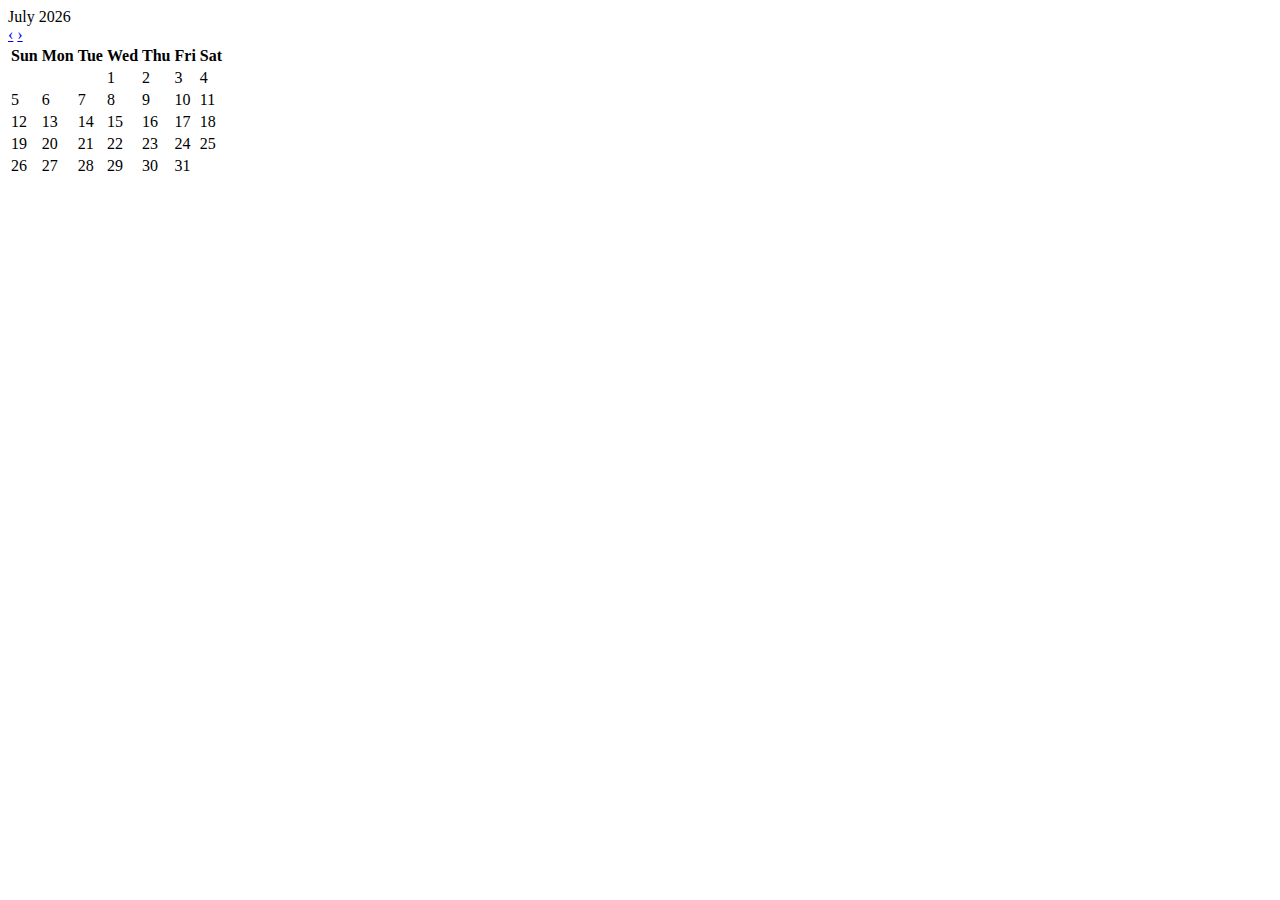
==== calendar/index.html @ 1bd1e74f "add showNextCalendar function" ====
<!DOCTYPE html>
<html lang="en">
<head>
	<meta charset="UTF-8">
	<title>Calendar</title>
	<link rel="stylesheet" href="css/style.css">

</head>
<body>

	<div id="main-container">
		<div id="calendar">
			<header class="cal-header">
				<div id="month-year" class="month-year"></div>
						
				<div id="cal-navigation" class="cal-navigation">
					<a href="#" id="prev-nav" class="prev">&lsaquo;</a>	
					<a href="#" id="next-nav" class="next">&rsaquo;</a>	
				</div>
			</header>
		
			<table id="cal-tbl" class="cal-tbl">
				<thead class="tbl-head">
					<tr>
						<th>Sun</th>
						<th>Mon</th>
						<th>Tue</th>
						<th>Wed</th>
						<th>Thu</th>
						<th>Fri</th>
						<th>Sat</th>
					</tr>
				</thead>
		
				<tbody id="tbl-body" class="tbl-body"></tbody>
			</table>

			<span class="extra-page"></span>
			<span class="extra-page last-page"></span>
		</div>
	</div>
	
	<script type="text/javascript" src="js/calendar.js"></script>
</body>
</html>
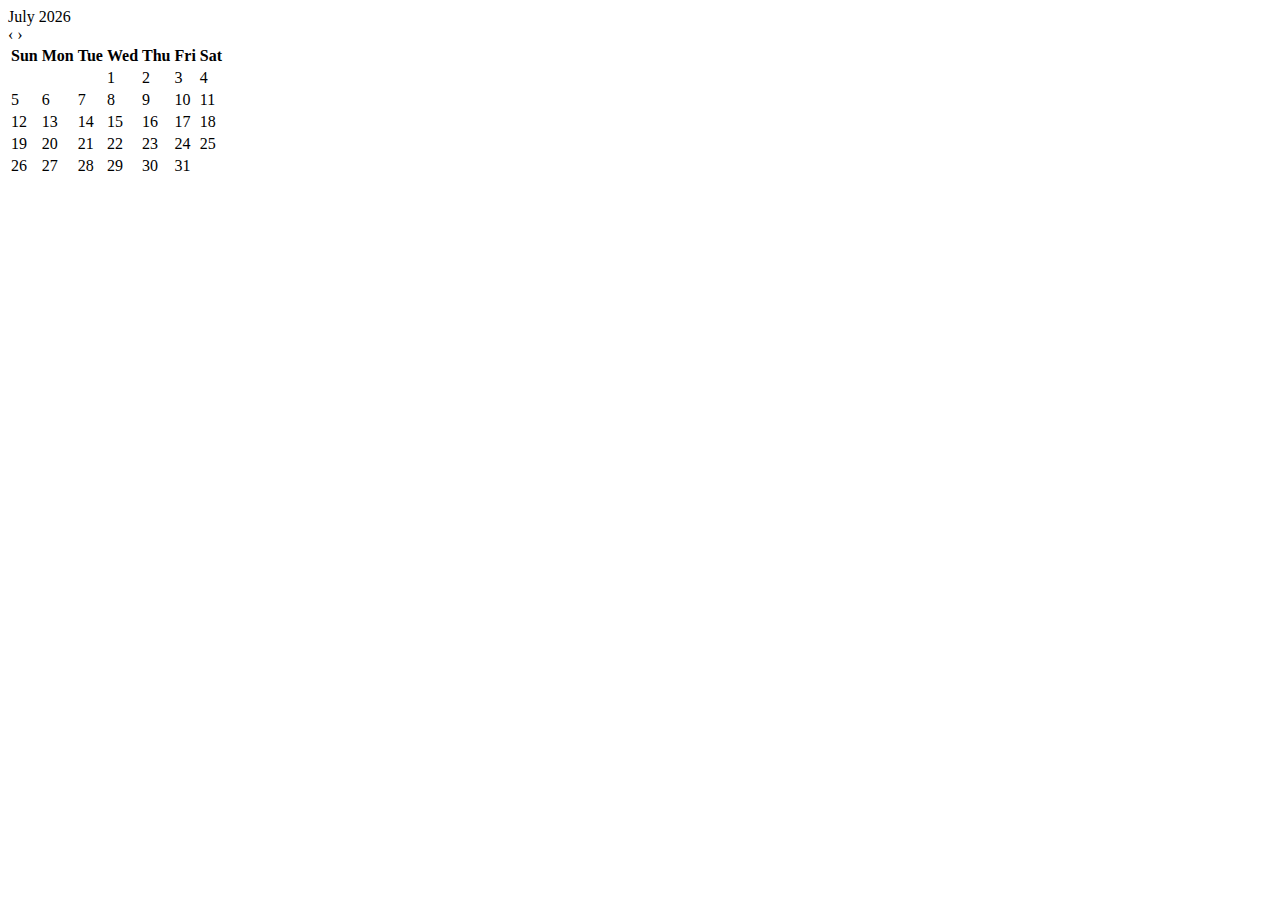
==== commit cc77eac4: "change the markup of the navigation" ====
--- a/calendar/index.html
+++ b/calendar/index.html
@@ -14,8 +14,8 @@
 				<div id="month-year" class="month-year"></div>
 						
 				<div id="cal-navigation" class="cal-navigation">
-					<a href="#" id="prev-nav" class="prev">&lsaquo;</a>	
-					<a href="#" id="next-nav" class="next">&rsaquo;</a>	
+					<span id="prev-nav" class="prev">&lsaquo;</span>	
+					<span id="next-nav" class="next">&rsaquo;</span>	
 				</div>
 			</header>
 		
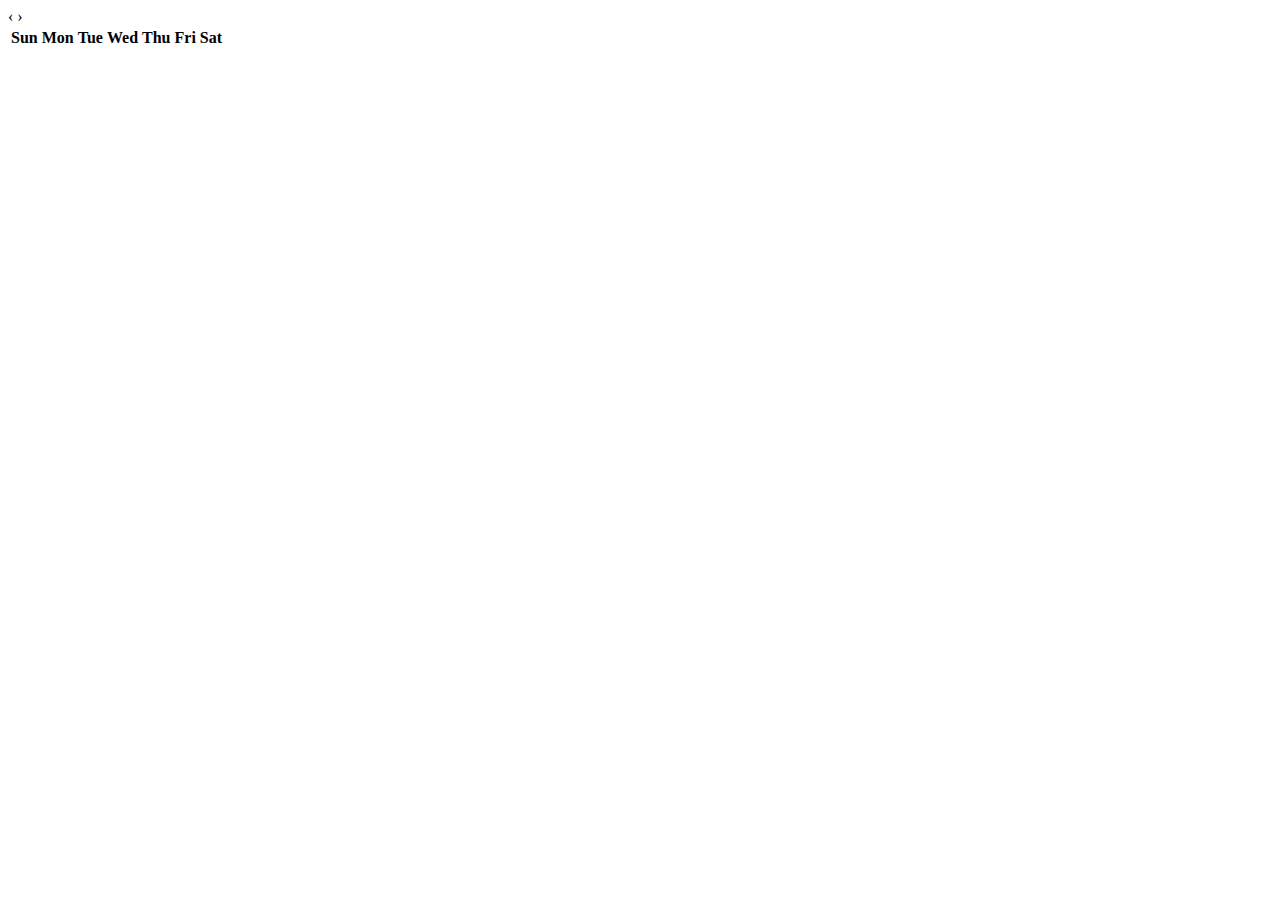
==== commit 6b3a0ec2: "rename 'js' directory to 'script'" ====
--- a/calendar/index.html
+++ b/calendar/index.html
@@ -40,6 +40,6 @@
 		</div>
 	</div>
 	
-	<script type="text/javascript" src="js/calendar.js"></script>
+	<script type="text/javascript" src="script/calendar.js"></script>
 </body>
 </html>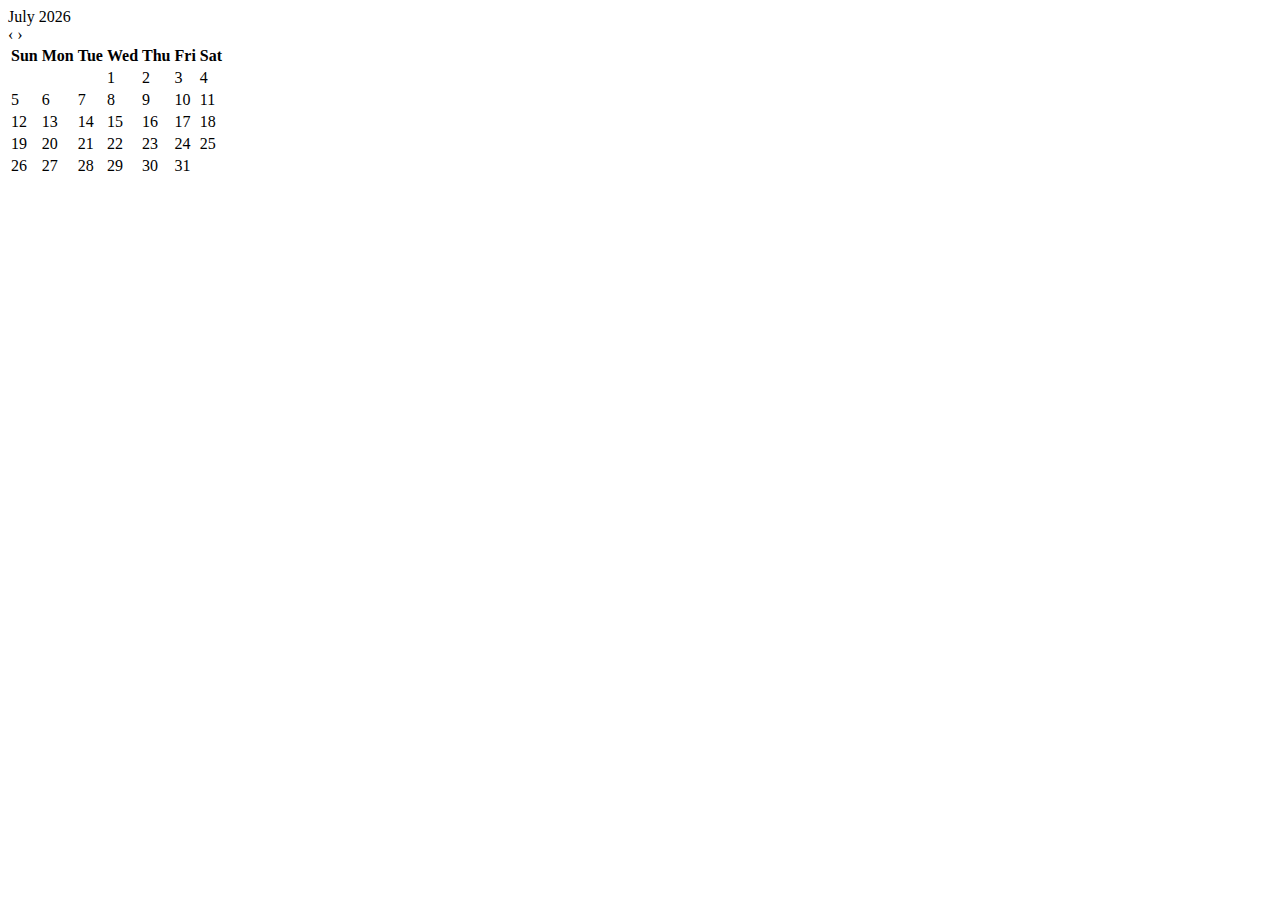
==== commit 27bc1e90: "include data.js" ====
--- a/calendar/index.html
+++ b/calendar/index.html
@@ -41,5 +41,6 @@
 	</div>
 	
 	<script type="text/javascript" src="script/calendar.js"></script>
+	<script type="text/javascript" src="script/data.js"></script>
 </body>
 </html>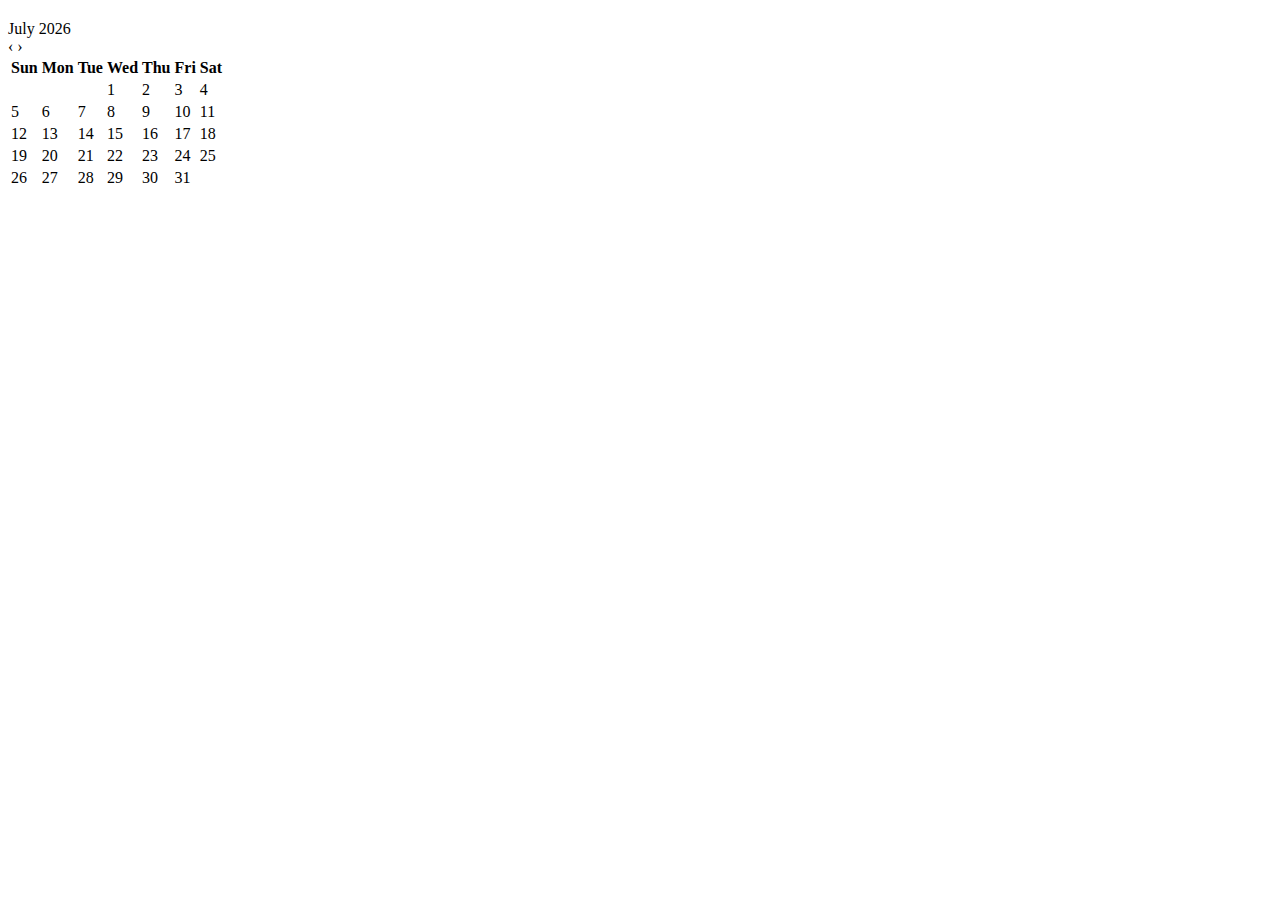
==== commit a0244c1e: "edit calendar event markup" ====
--- a/calendar/index.html
+++ b/calendar/index.html
@@ -1,46 +1,52 @@
 <!DOCTYPE html>
 <html lang="en">
 <head>
-	<meta charset="UTF-8">
-	<title>Calendar</title>
-	<link rel="stylesheet" href="css/style.css">
+    <meta charset="UTF-8">
+    <title>Calendar</title>
+    <link rel="stylesheet" href="css/style.css">
 
 </head>
 <body>
 
-	<div id="main-container">
-		<div id="calendar">
-			<header class="cal-header">
-				<div id="month-year" class="month-year"></div>
-						
-				<div id="cal-navigation" class="cal-navigation">
-					<span id="prev-nav" class="prev">&lsaquo;</span>	
-					<span id="next-nav" class="next">&rsaquo;</span>	
-				</div>
-			</header>
-		
-			<table id="cal-tbl" class="cal-tbl">
-				<thead class="tbl-head">
-					<tr>
-						<th>Sun</th>
-						<th>Mon</th>
-						<th>Tue</th>
-						<th>Wed</th>
-						<th>Thu</th>
-						<th>Fri</th>
-						<th>Sat</th>
-					</tr>
-				</thead>
-		
-				<tbody id="tbl-body" class="tbl-body"></tbody>
-			</table>
+    <div id="main-container">
+        <section id="cal-events">
+            <h2 id="date-today" class="date-today"></h2>
 
-			<span class="extra-page"></span>
-			<span class="extra-page last-page"></span>
-		</div>
-	</div>
-	
-	<script type="text/javascript" src="script/calendar.js"></script>
-	<script type="text/javascript" src="script/data.js"></script>
+            <div id="event-wrapper"></div>
+        </section>
+
+        <div id="calendar">
+            <header class="cal-header">
+                <div id="month-year" class="month-year"></div>
+                        
+                <div id="cal-navigation" class="cal-navigation">
+                    <span id="prev-nav" class="prev">&lsaquo;</span>    
+                    <span id="next-nav" class="next">&rsaquo;</span>    
+                </div>
+            </header>
+        
+            <table id="cal-tbl" class="cal-tbl">
+                <thead class="tbl-head">
+                    <tr>
+                        <th>Sun</th>
+                        <th>Mon</th>
+                        <th>Tue</th>
+                        <th>Wed</th>
+                        <th>Thu</th>
+                        <th>Fri</th>
+                        <th>Sat</th>
+                    </tr>
+                </thead>
+        
+                <tbody id="tbl-body" class="tbl-body"></tbody>
+            </table>
+
+            <span class="extra-page"></span>
+            <span class="extra-page last-page"></span>
+        </div>
+    </div>
+    
+    <script type="text/javascript" src="script/calendar.js"></script>
+    <script type="text/javascript" src="script/data.js"></script>
 </body>
 </html>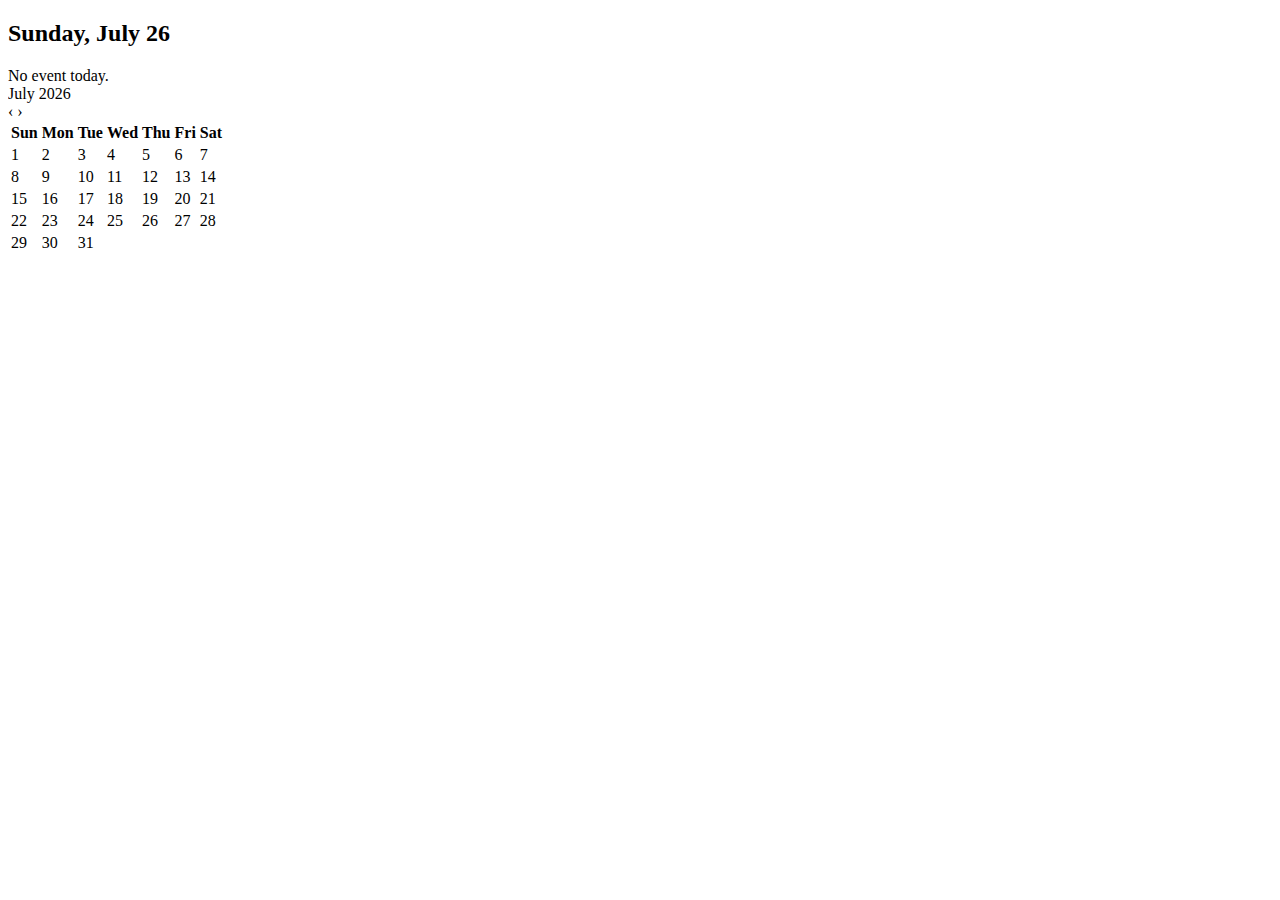
==== commit 6cdf93b8: "modify markup classes" ====
--- a/calendar/index.html
+++ b/calendar/index.html
@@ -12,7 +12,7 @@
         <section id="cal-events">
             <h2 id="date-today" class="date-today"></h2>
 
-            <div id="event-wrapper"></div>
+            <div id="event-wrapper" class="event-wrapper"></div>
         </section>
 
         <div id="calendar">
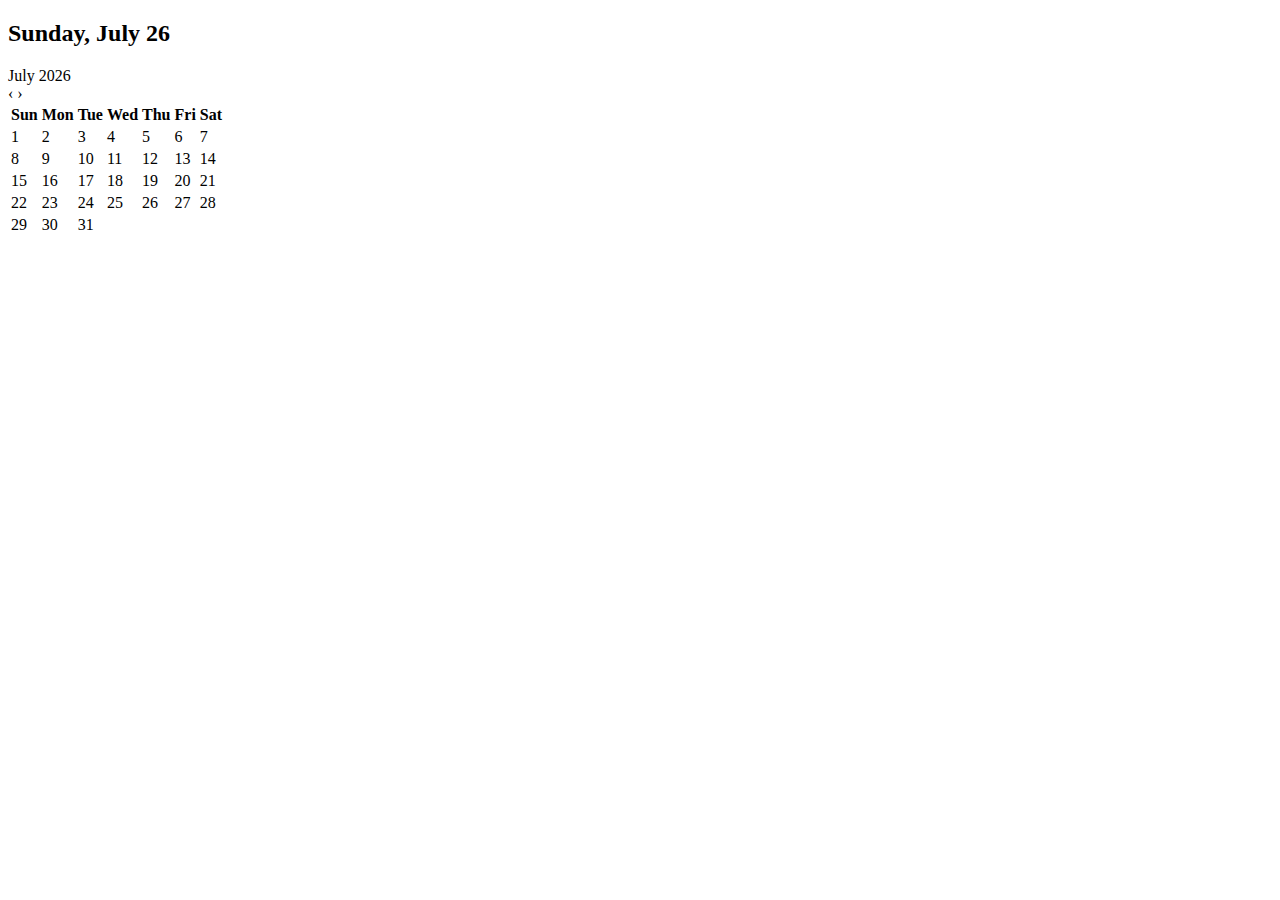
==== commit 79c735a2: "remove the extra pages below our main calendar" ====
--- a/calendar/index.html
+++ b/calendar/index.html
@@ -40,9 +40,6 @@
         
                 <tbody id="tbl-body" class="tbl-body"></tbody>
             </table>
-
-            <span class="extra-page"></span>
-            <span class="extra-page last-page"></span>
         </div>
     </div>
     
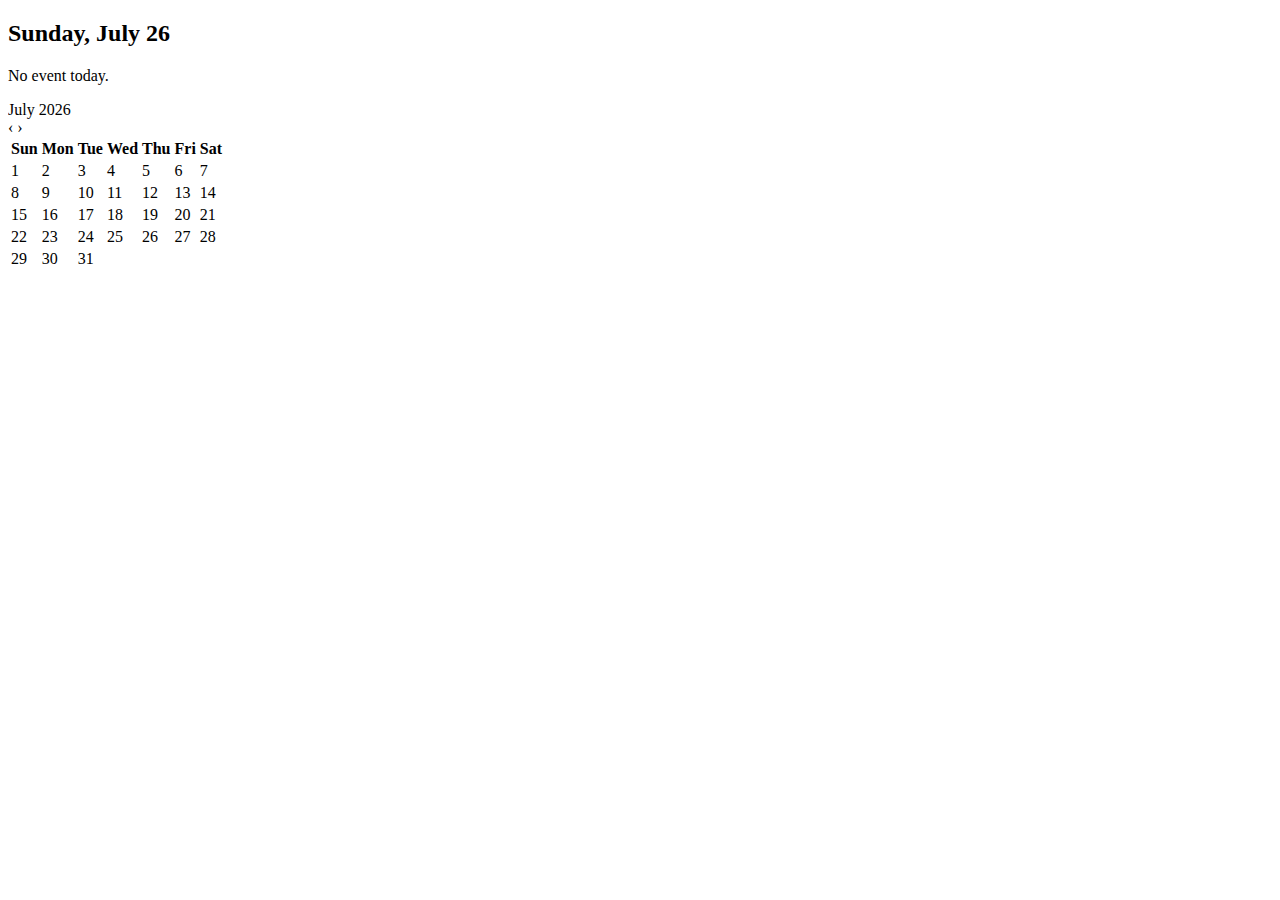
==== commit a3f63207: "add the default 'no event today' markup" ====
--- a/calendar/index.html
+++ b/calendar/index.html
@@ -12,7 +12,9 @@
         <section id="cal-events">
             <h2 id="date-today" class="date-today"></h2>
 
-            <div id="event-wrapper" class="event-wrapper"></div>
+            <div id="event-wrapper" class="event-wrapper">
+                <p>No event today.</p>
+            </div>
         </section>
 
         <div id="calendar">
